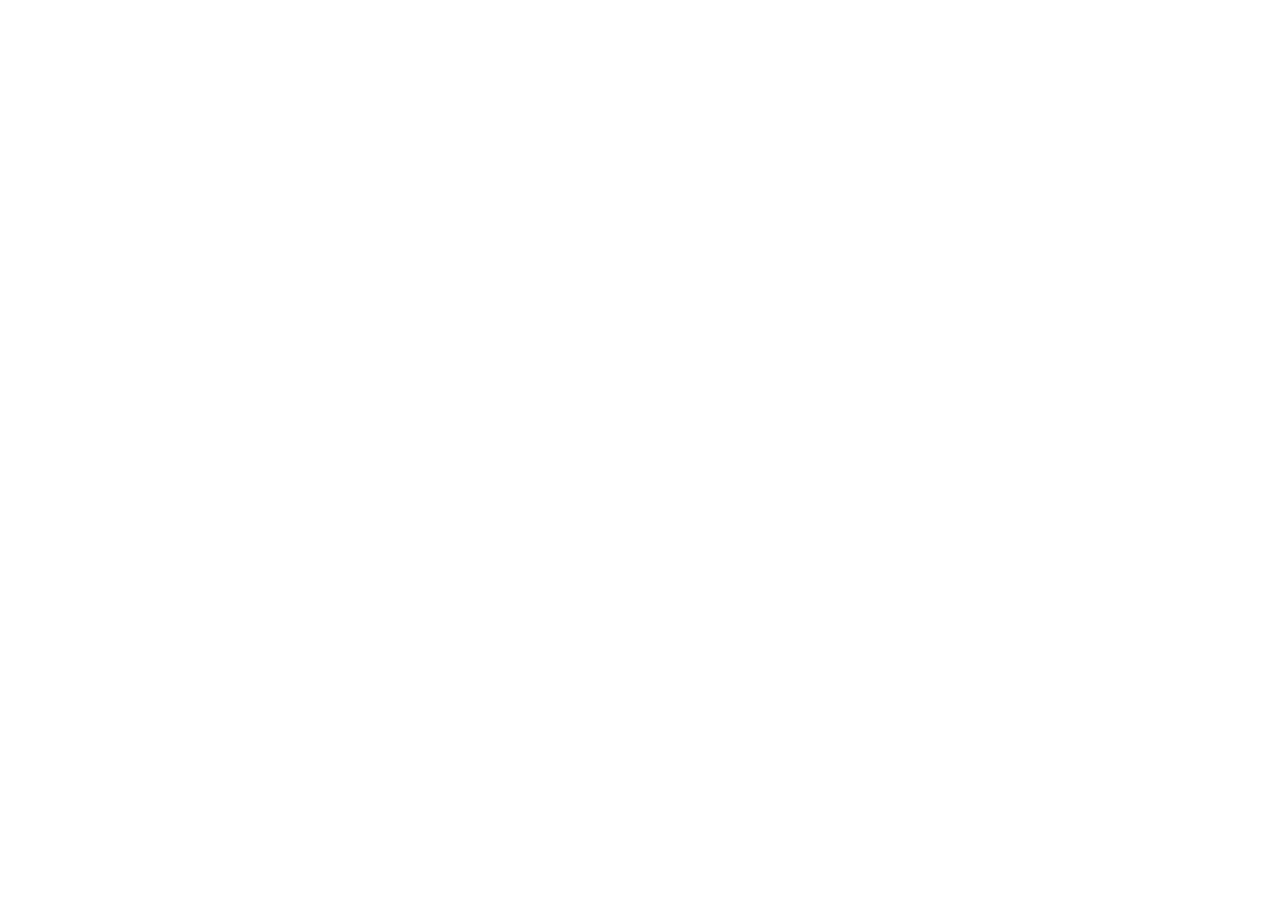
==== tanmayJs/jsBasics/index.html @ 51729c78 "add tanmayJs" ====
<!DOCTYPE html>
<html lang="en">
<head>
    <meta charset="UTF-8">
    <meta name="viewport" content="width=device-width, initial-scale=1.0">
    <title>Document</title>
</head>
<body></body>
<script src="script.js"></script>
</html>
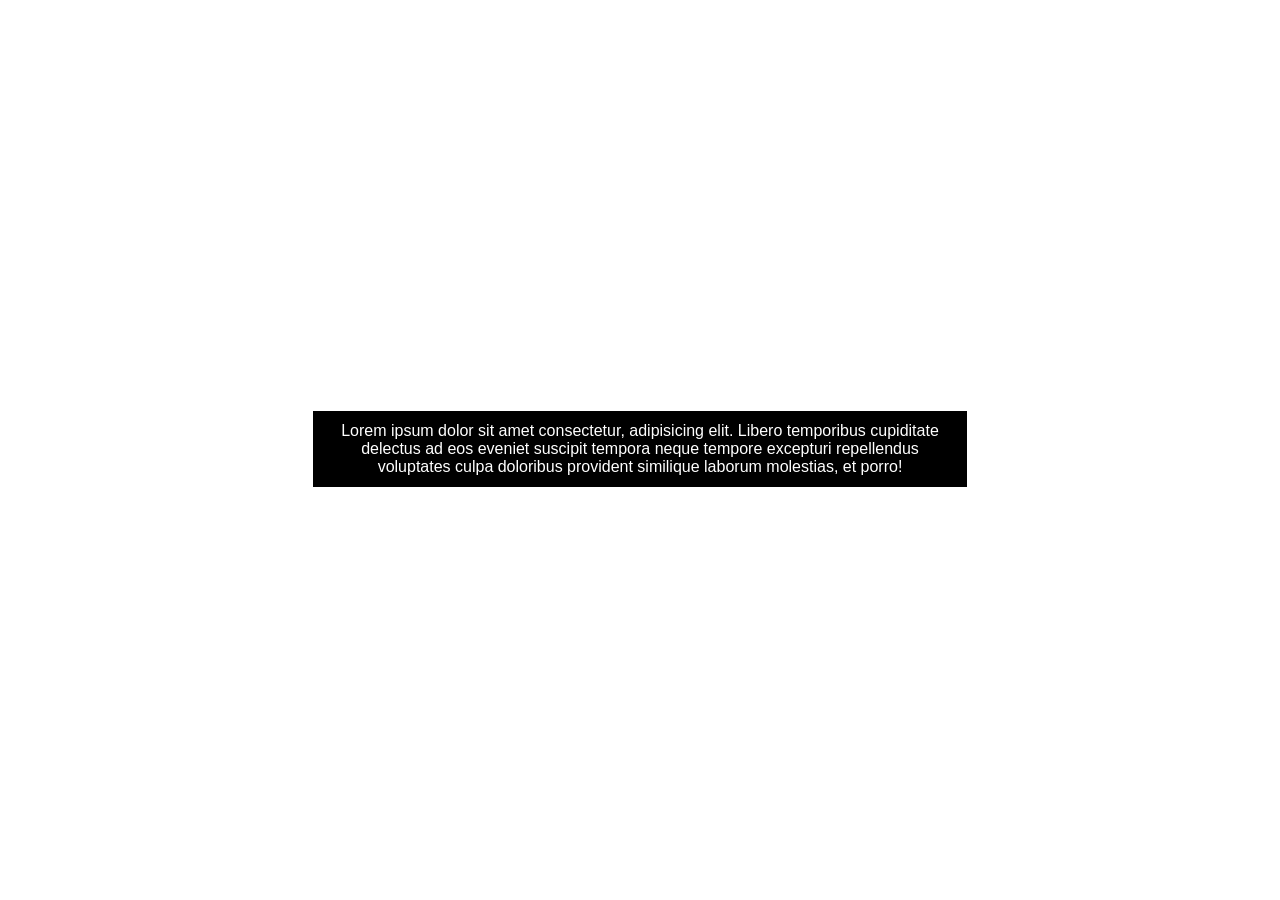
==== commit 4dd0e4b7: "Dom Manipulation" ====
--- a/tanmayJs/jsBasics/index.html
+++ b/tanmayJs/jsBasics/index.html
@@ -4,7 +4,14 @@
     <meta charset="UTF-8">
     <meta name="viewport" content="width=device-width, initial-scale=1.0">
     <title>Document</title>
+    <link rel="stylesheet" href="style.css">
 </head>
-<body></body>
-<script src="script.js"></script>
+<body>
+    <div>
+        <p class="para">
+            Lorem ipsum dolor sit amet consectetur, adipisicing elit. Libero temporibus cupiditate delectus ad eos eveniet suscipit tempora neque tempore excepturi repellendus voluptates culpa doloribus provident similique laborum molestias, et porro!
+        </p>
+    </div>
+    <script src="script.js"></script>
+</body>
 </html>
--- a/tanmayJs/jsBasics/style.css
+++ b/tanmayJs/jsBasics/style.css
@@ -0,0 +1,31 @@
+body div{
+    height: 98vh;
+    display: flex;
+    justify-content: center;
+    align-items: center;
+}
+.box{
+    height: 100px;
+    width: 100px;
+    margin: 10px;
+    background-color: pink;
+    display: flex;
+    justify-content: center;
+    align-items: center;
+}
+
+.para{
+    width: 50%;
+    font-family: 'Franklin Gothic Medium', 'Arial Narrow', Arial, sans-serif;
+    background-color: lightblue;
+    color: black;
+    text-align: center;
+    padding: 10px;
+    margin: 10px;
+    border: 1px solid black;
+}
+.changeColor{
+    background-color: rgb(0, 0, 0);
+    color: rgb(255, 255, 255);
+}
+}
